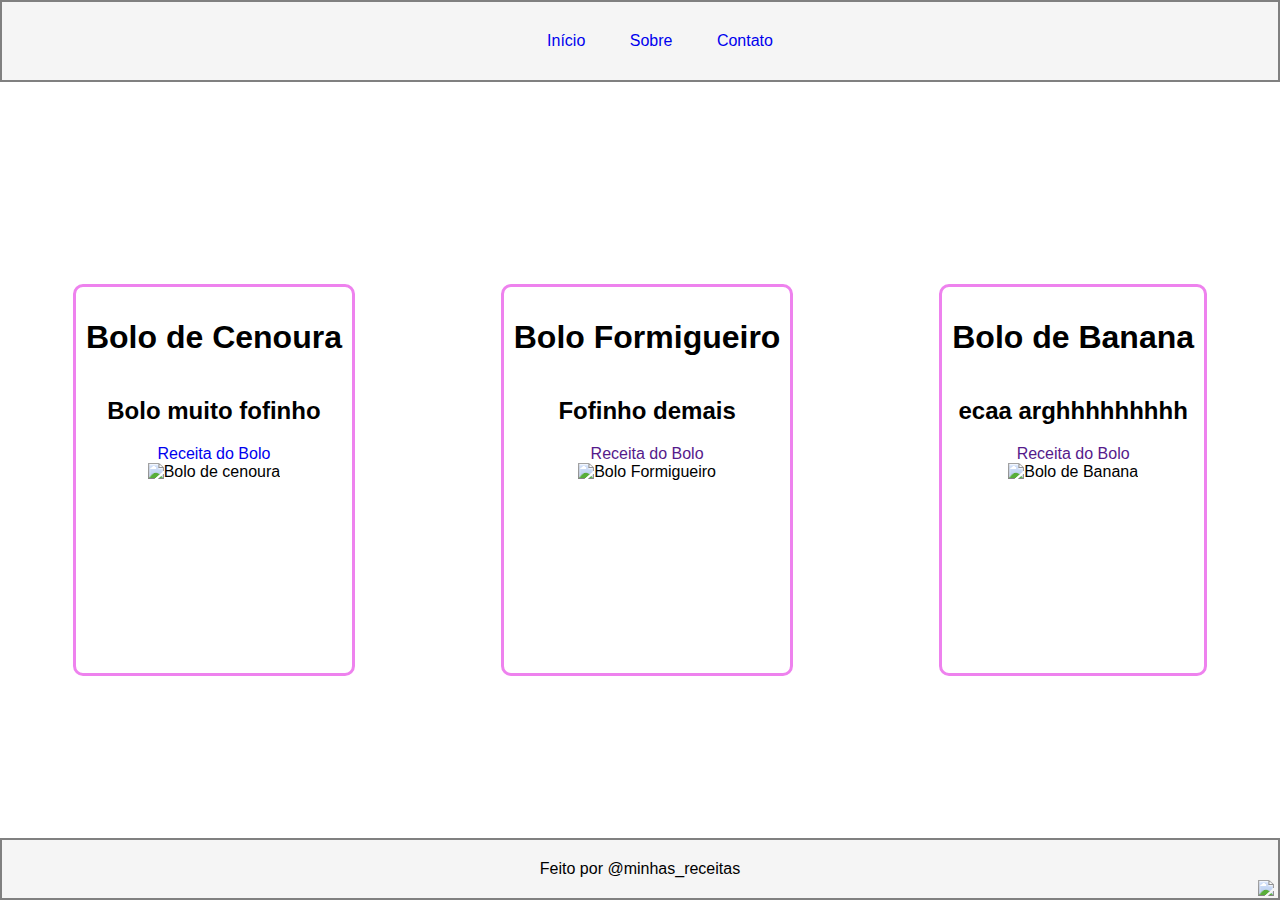
==== index.html @ 8b6b12b9 "adicionando arquivos" ====
<!--# 1- Rodapé relativo
O rodapé no nosso site precisa ser relativo e ter suas medidas em 0px.
# 2- Adicionar um botão flutuante de whatsapp
O botão deve rolar junto com a página e sua posição deve ser ao lado inferior direito da tela
# 3- O botão flutuante deve estar acima de qualquer outro elemento
# 4- O header da página deve ser fixo e rolar junto com a tela -->
<!DOCTYPE html>
<html lang="pt-BR">

<head>
  <meta charset="UTF-8">
  <meta name="viewport" content="width=device-width, initial-scale=1.0">
  <link rel="stylesheet" href="base.css">
  <title>Minha receita</title>
</head>

<body>
  <header>
    <nav>
      <ul>
        <li><a href="#">Início</a></li>
        <li><a href="#">Sobre</a></li>
        <li><a href="#">Contato</a></li>
      </ul>
    </nav>
  </header>
<div class="container1">
  <div class="texto">
    <h1>Bolo de Cenoura</h1>
    <h2>Bolo muito fofinho</h2>
    <a href="receita1.html">Receita do Bolo</a>
    <div class="card">
    <img class="receitas" src="https://img.itdg.com.br/tdg/images/recipes/000/000/023/323619/323619_original.jpg" alt="Bolo de cenoura">
</div>
    </div>

    <div class="texto">
    <h1>Bolo Formigueiro</h1>
    <h2>Fofinho demais</h2>
    <a href="">Receita do Bolo</a>
    <div class="card">
       <img class="receitas"  src="https://s2.glbimg.com/eCJWeuSWqOqsvBubNrCo-Ujm9lI=/0x0:600x376/984x0/smart/filters:strip_icc()/i.s3.glbimg.com/v1/AUTH_e84042ef78cb4708aeebdf1c68c6cbd6/internal_photos/bs/2020/h/t/4DtU8sTSivQiNAvznkzA/bolo-formigueiro.jpg" alt="Bolo Formigueiro">
  </div>
</div>
 
<div class="texto">
    <h1>Bolo de Banana</h1>
    <h2>ecaa arghhhhhhhhh</h2>
    <a href="">Receita do Bolo</a>
    <div class="card">
    <img class="receitas" src="https://naminhapanela.com/wp-content/uploads/2020/08/Bolo-de-banana-caramelada-4.jpg" alt="Bolo de Banana">
  </div>
</div>
</div>
  
  <footer>
    Feito por @minhas_receitas
  </footer>
  <button type="button"><a href="https://wa.me/11986927292"><img class="whatsapp" src="https://github.com/allbarbos/digital-house/blob/master/aula-16-posicionamento-responsividade/whatsapp.png?raw=true"></a> </button> 
</body>

</html>
---- base.css ----
* {
    box-sizing: border-box;
  }
  
  body {
    font-family: Arial, Helvetica, sans-serif;
    margin: 0;
    padding: 0;
  }
  
  header {
    text-align: center;
    width: 100%;
    border: 2px solid gray;
    padding: 10px;
    background-color: whitesmoke;
    position: fixed;
    top:0;
    
  }
  
  nav ul {
    list-style: none;
    margin: 0;
 
  }
  
  nav li {
    display: inline-block;
    padding: 20px;
  }
  
  a {
    text-decoration: none;
  }
  
  main {
    background-color: gainsboro;
    width: 100%;
    margin-top: 82px;
    padding: 24px;
  }
  
  footer {
    background-color: whitesmoke;
    text-align: center;
    width: 100%;
    border: 2px solid gray;
    padding: 20px;
    position: relative;
    top: 0px;
    left: 0px;
    bottom: 0;
    right: 0;
  }
  
  img.banner {
    margin: 0 auto;
    text-align: center;
    display: block;
    width: 1200px;
  }
  
  .whatsapp{
    width: 50px;
  }
  
  button{
      position: fixed;
      right: 0; 
      bottom: 0;
      z-index: 2;
      border: none;
      background-color: transparent;
  }

  .container1{
    
    display:flex;
    flex-wrap: wrap ;
    flex-direction: row;
    justify-content: space-around;
    align-items: center;
    align-content: center;
    max-height: 100% ;
    margin-top:82px;
    min-height: calc(100vh - 144px);
    }

    .texto{
      display: flex;
      flex-direction: column;
      justify-content: center;
      align-items: center;
      border: 3px solid violet;
      border-radius: 10px;
      padding: 10px;
      margin-top: 85px;

    }

@media(min-width:500px){
  .texto{
    margin-top: 40px;
  }
}
    .card{
      display: flex;
      max-width: 300px;
      height: 200px;
      }
      
    .receitas{
        max-width: 100%;
    }
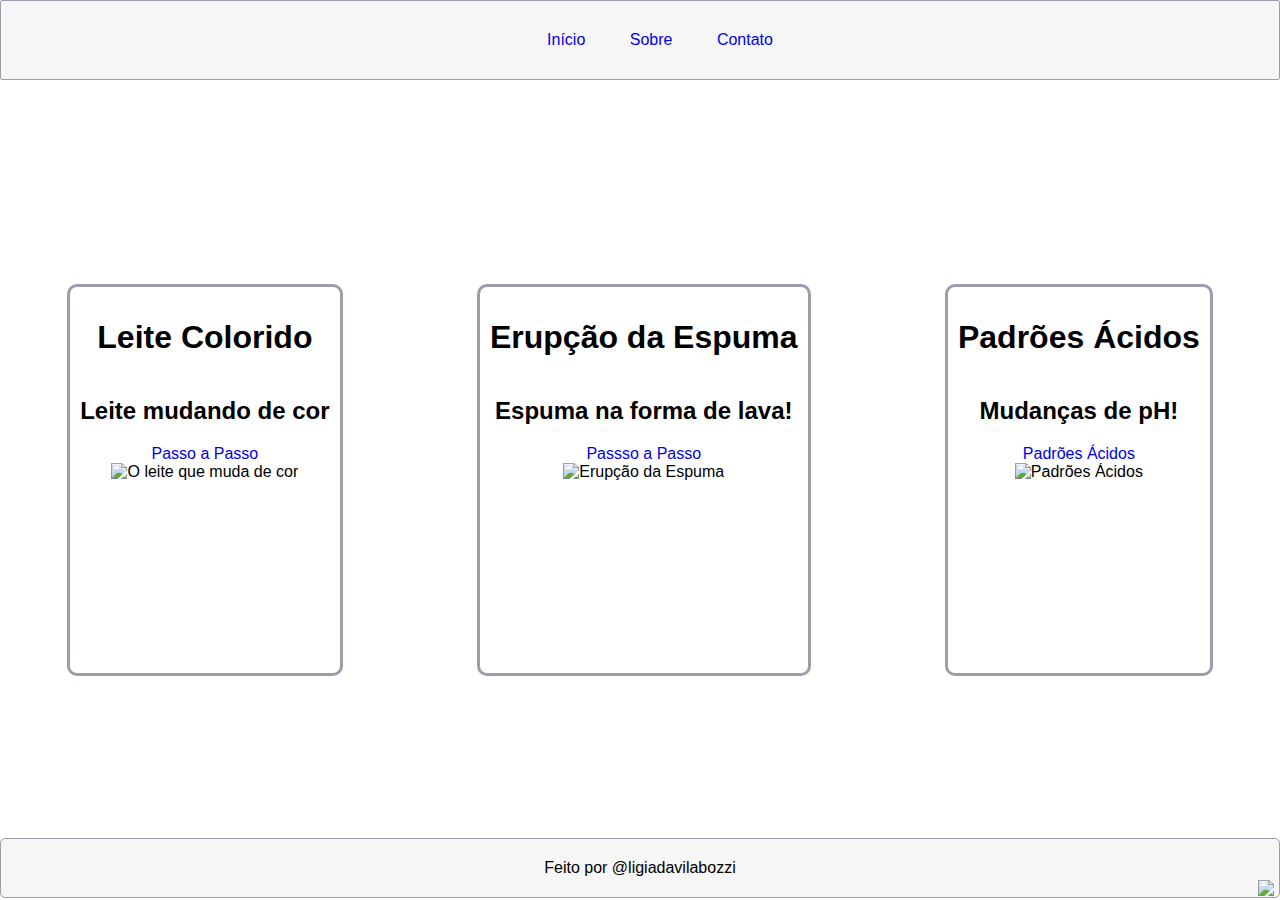
==== commit 3462aea3: "Site de Experiências: Responsivo" ====
--- a/index.html
+++ b/index.html
@@ -6,55 +6,54 @@
 # 4- O header da página deve ser fixo e rolar junto com a tela -->
 <!DOCTYPE html>
 <html lang="pt-BR">
-
-<head>
-  <meta charset="UTF-8">
-  <meta name="viewport" content="width=device-width, initial-scale=1.0">
-  <link rel="stylesheet" href="base.css">
-  <title>Minha receita</title>
-</head>
+  <head>
+    <meta charset="UTF-8">
+    <meta name="viewport" content="width=device-width, initial-scale=1.0">
+    <link rel="stylesheet" href="base.css">
+    <title>Experiências de Química</title>
+  </head>
 
 <body>
   <header>
     <nav>
       <ul>
-        <li><a href="#">Início</a></li>
-        <li><a href="#">Sobre</a></li>
+        <li><a href="index.html">Início</a></li>
+        <li><a href="sobre.html">Sobre</a></li>
         <li><a href="#">Contato</a></li>
       </ul>
     </nav>
   </header>
 <div class="container1">
   <div class="texto">
-    <h1>Bolo de Cenoura</h1>
-    <h2>Bolo muito fofinho</h2>
-    <a href="receita1.html">Receita do Bolo</a>
+    <h1>Leite Colorido</h1>
+    <h2>Leite mudando de cor</h2>
+    <a href="exp1.html">Passo a Passo</a>
     <div class="card">
-    <img class="receitas" src="https://img.itdg.com.br/tdg/images/recipes/000/000/023/323619/323619_original.jpg" alt="Bolo de cenoura">
+    <img class="receitas" src="https://res.cloudinary.com/mel-science/image/upload/q_auto:eco,w_1880/v1/experiments/dyes_milk/image_npbj4f.webp" alt="O leite que muda de cor">
 </div>
     </div>
 
     <div class="texto">
-    <h1>Bolo Formigueiro</h1>
-    <h2>Fofinho demais</h2>
-    <a href="">Receita do Bolo</a>
+    <h1>Erupção da Espuma</h1>
+    <h2>Espuma na forma de lava!</h2>
+    <a href="exp2.html">Passso a Passo</a>
     <div class="card">
-       <img class="receitas"  src="https://s2.glbimg.com/eCJWeuSWqOqsvBubNrCo-Ujm9lI=/0x0:600x376/984x0/smart/filters:strip_icc()/i.s3.glbimg.com/v1/AUTH_e84042ef78cb4708aeebdf1c68c6cbd6/internal_photos/bs/2020/h/t/4DtU8sTSivQiNAvznkzA/bolo-formigueiro.jpg" alt="Bolo Formigueiro">
+   <img class="receitas"  src="https://res.cloudinary.com/mel-science/image/upload/q_auto:eco,w_1880/v1/experiments/snakes-v2-astm963_foamsnake/image_rsc2up.webp" alt="Erupção da Espuma">
   </div>
 </div>
  
 <div class="texto">
-    <h1>Bolo de Banana</h1>
-    <h2>ecaa arghhhhhhhhh</h2>
-    <a href="">Receita do Bolo</a>
+    <h1>Padrões Ácidos</h1>
+    <h2>Mudanças de pH!</h2>
+    <a href="exp3.html">Padrões Ácidos</a>
     <div class="card">
-    <img class="receitas" src="https://naminhapanela.com/wp-content/uploads/2020/08/Bolo-de-banana-caramelada-4.jpg" alt="Bolo de Banana">
+    <img class="receitas" src="https://res.cloudinary.com/mel-science/image/upload/q_auto:eco,w_1880/v1/experiments/colors-v2_thymol-petri/image_er2fjv.webp" alt="Padrões Ácidos">
   </div>
 </div>
 </div>
   
   <footer>
-    Feito por @minhas_receitas
+    Feito por @ligiadavilabozzi
   </footer>
   <button type="button"><a href="https://wa.me/11986927292"><img class="whatsapp" src="https://github.com/allbarbos/digital-house/blob/master/aula-16-posicionamento-responsividade/whatsapp.png?raw=true"></a> </button> 
 </body>
--- a/base.css
+++ b/base.css
@@ -11,9 +11,10 @@
   header {
     text-align: center;
     width: 100%;
-    border: 2px solid gray;
+    border: 1px solid #9f9bac;
+    border-radius: 2px;
     padding: 10px;
-    background-color: whitesmoke;
+    background-color:#f6f6f6;
     position: fixed;
     top:0;
     
@@ -22,16 +23,16 @@
   nav ul {
     list-style: none;
     margin: 0;
- 
   }
   
   nav li {
     display: inline-block;
     padding: 20px;
+
   }
   
   a {
-    text-decoration: none;
+    text-decoration:none ;
   }
   
   main {
@@ -42,10 +43,11 @@
   }
   
   footer {
-    background-color: whitesmoke;
+    background-color:#f6f6f6;
     text-align: center;
     width: 100%;
-    border: 2px solid gray;
+    border: 1px solid #9f9bac;
+    border-radius: 5px;
     padding: 20px;
     position: relative;
     top: 0px;
@@ -92,7 +94,7 @@
       flex-direction: column;
       justify-content: center;
       align-items: center;
-      border: 3px solid violet;
+      border: 3px solid #9f9bac;
       border-radius: 10px;
       padding: 10px;
       margin-top: 85px;
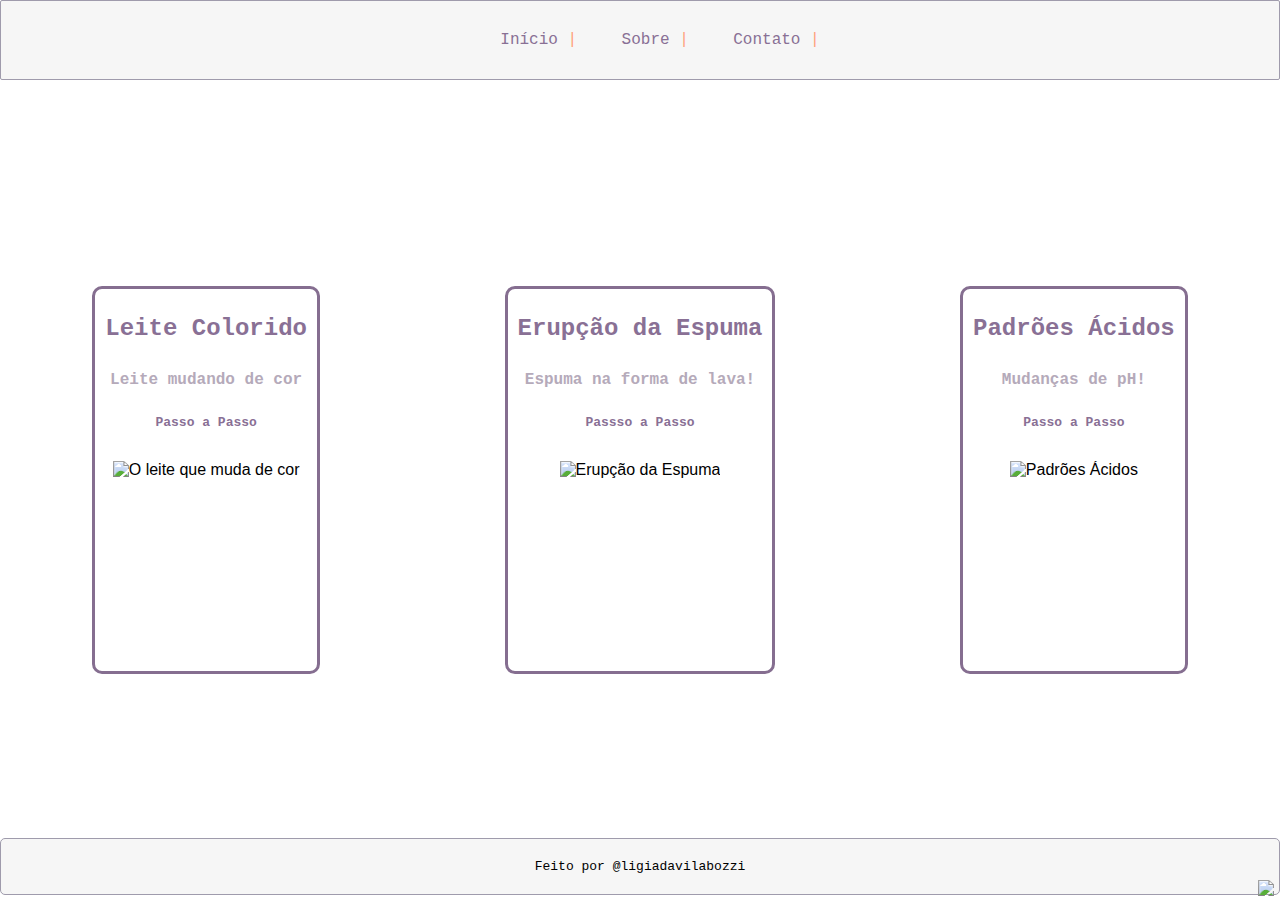
==== commit 1d635506: "site: responsividade" ====
--- a/index.html
+++ b/index.html
@@ -19,33 +19,35 @@
       <ul>
         <li><a href="index.html">Início</a></li>
         <li><a href="sobre.html">Sobre</a></li>
-        <li><a href="#">Contato</a></li>
+        <li><a href="mailto:ligia.bozzi@gmail.com">Contato</a></li>
       </ul>
     </nav>
   </header>
 <div class="container1">
   <div class="texto">
-    <h1>Leite Colorido</h1>
-    <h2>Leite mudando de cor</h2>
-    <a href="exp1.html">Passo a Passo</a>
+    <h1 class="titulo-card">Leite Colorido</h1>
+    <h2 class="subtitulo-card">Leite mudando de cor</h2>
+    <h3><a href="exp1.html">Passo a Passo</a></h3>
+    <br>
     <div class="card">
     <img class="receitas" src="https://res.cloudinary.com/mel-science/image/upload/q_auto:eco,w_1880/v1/experiments/dyes_milk/image_npbj4f.webp" alt="O leite que muda de cor">
 </div>
     </div>
 
     <div class="texto">
-    <h1>Erupção da Espuma</h1>
-    <h2>Espuma na forma de lava!</h2>
-    <a href="exp2.html">Passso a Passo</a>
+    <h1 class="titulo-card">Erupção da Espuma</h1>
+    <h2 class="subtitulo-card">Espuma na forma de lava!</a></h3>
+    <h3><a href="exp2.html">Passso a Passo</a></h3>
+    <br>
     <div class="card">
-   <img class="receitas"  src="https://res.cloudinary.com/mel-science/image/upload/q_auto:eco,w_1880/v1/experiments/snakes-v2-astm963_foamsnake/image_rsc2up.webp" alt="Erupção da Espuma">
+      <img class="receitas"  src="https://res.cloudinary.com/mel-science/image/upload/q_auto:eco,w_1880/v1/experiments/snakes-v2-astm963_foamsnake/image_rsc2up.webp" alt="Erupção da Espuma">
   </div>
 </div>
- 
 <div class="texto">
-    <h1>Padrões Ácidos</h1>
-    <h2>Mudanças de pH!</h2>
-    <a href="exp3.html">Padrões Ácidos</a>
+    <h1 class = "titulo-card">Padrões Ácidos</h1>
+    <h2 class="subtitulo-card">Mudanças de pH!</h2>
+    <h3><a href="exp3.html">Passo a Passo</a></h3>
+    <br>
     <div class="card">
     <img class="receitas" src="https://res.cloudinary.com/mel-science/image/upload/q_auto:eco,w_1880/v1/experiments/colors-v2_thymol-petri/image_er2fjv.webp" alt="Padrões Ácidos">
   </div>
@@ -55,7 +57,7 @@
   <footer>
     Feito por @ligiadavilabozzi
   </footer>
-  <button type="button"><a href="https://wa.me/11986927292"><img class="whatsapp" src="https://github.com/allbarbos/digital-house/blob/master/aula-16-posicionamento-responsividade/whatsapp.png?raw=true"></a> </button> 
+  <button type="button"><a href="https://wa.me/+5511986927292"><img class="whatsapp" src="https://github.com/allbarbos/digital-house/blob/master/aula-16-posicionamento-responsividade/whatsapp.png?raw=true"></a> </button> 
 </body>
 
 </html>--- a/base.css
+++ b/base.css
@@ -23,12 +23,23 @@
   nav ul {
     list-style: none;
     margin: 0;
+    color: #897095
   }
-  
+
+  a:-webkit-any-link {
+    color: #897095 -webkit-link;
+    cursor: pointer;
+    color: #897095;
+  }
   nav li {
     display: inline-block;
     padding: 20px;
+    color: lightsalmon;
+    font-family: 'Courier New', Courier, monospace;
+  }
 
+  nav li:after{
+    content: " | ";
   }
   
   a {
@@ -54,6 +65,8 @@
     left: 0px;
     bottom: 0;
     right: 0;
+    font-family: 'Courier New', Courier, monospace;
+    font-size: small;
   }
   
   img.banner {
@@ -94,7 +107,7 @@
       flex-direction: column;
       justify-content: center;
       align-items: center;
-      border: 3px solid #9f9bac;
+      border: 3px solid #856E90;
       border-radius: 10px;
       padding: 10px;
       margin-top: 85px;
@@ -116,3 +129,20 @@
         max-width: 100%;
     }
 
+.titulo-card{
+  font-size: x-large;
+  font-family: 'Courier New', Courier, monospace;
+  color: #897095;
+}
+
+.subtitulo-card{
+  font-size: medium;
+  font-family: 'Courier New', Courier, monospace;
+  color: #B5AABA;
+}
+
+h3 {
+font-size: small;
+font-family: 'Courier New', Courier, monospace;
+color: #B5AABA
+}